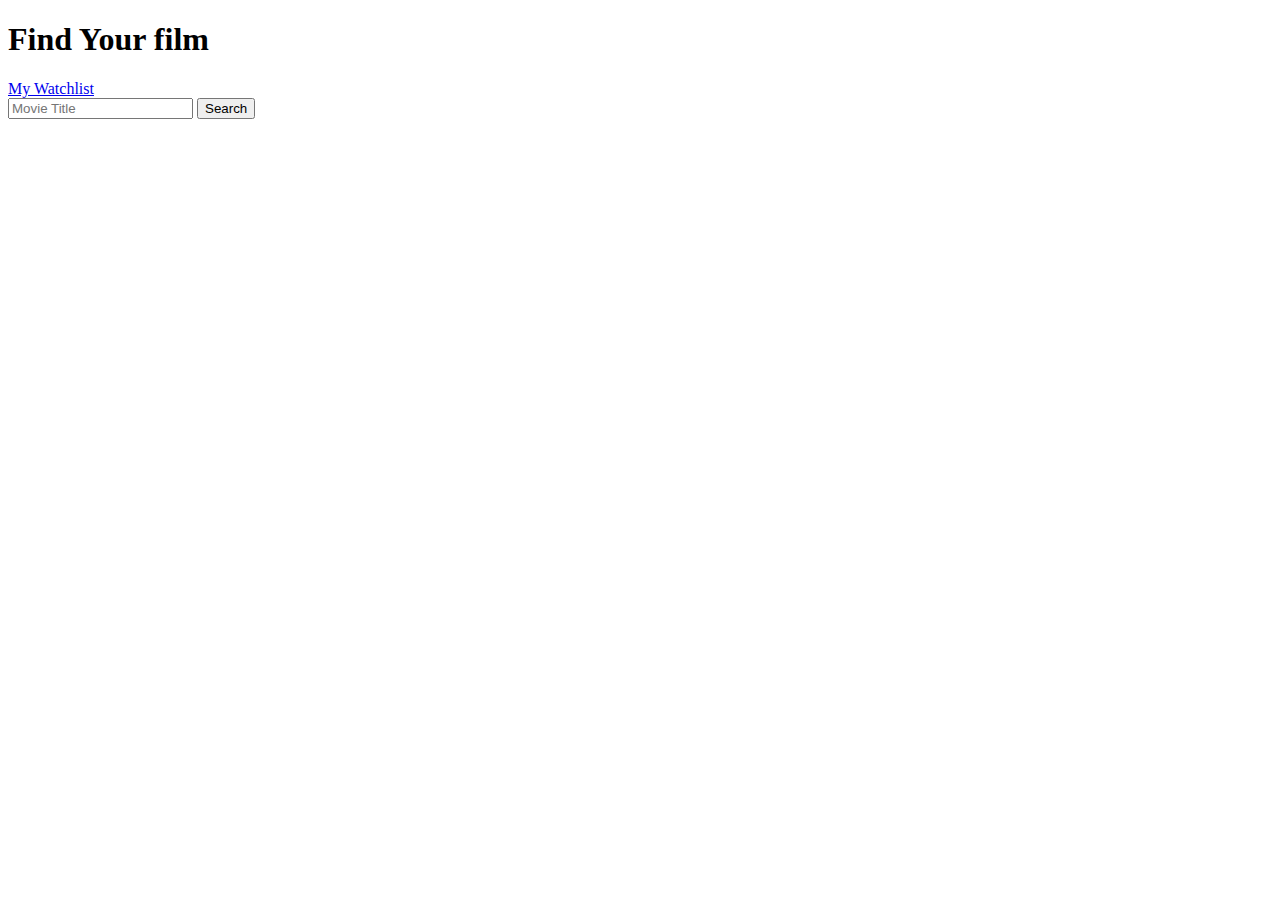
==== index.html @ bd1b6588 "Add SASS and BEM classes" ====
<!DOCTYPE html>
<html lang="en">
  <head>
    <meta charset="UTF-8">
    <meta name="viewport" content="width=device-width, initial-scale=1.0">
    <meta http-equiv="X-UA-Compatible" content="ie=edge">
    <title>HTML 5 Boilerplate</title>
    <link rel="stylesheet" href="style.css">
  </head>
  <body>
    <header class="navigation">
        <h1 class="navigation__title">Find Your film</h1>
        <a href="watchlist.html" class="navigation__link">My Watchlist</a>
        <form class="navigation__form">
          <input type="text" placeholder="Movie Title" class="navigation__input">
          <button class="navigation__button">Search</button>
      </form>
    </header>
    <main>
        <div id="movie-list"></div>
    </main>
	<script href="index.js"></script>
  </body>
</html>
---- style.css ----
/*# sourceMappingURL=style.css.map */
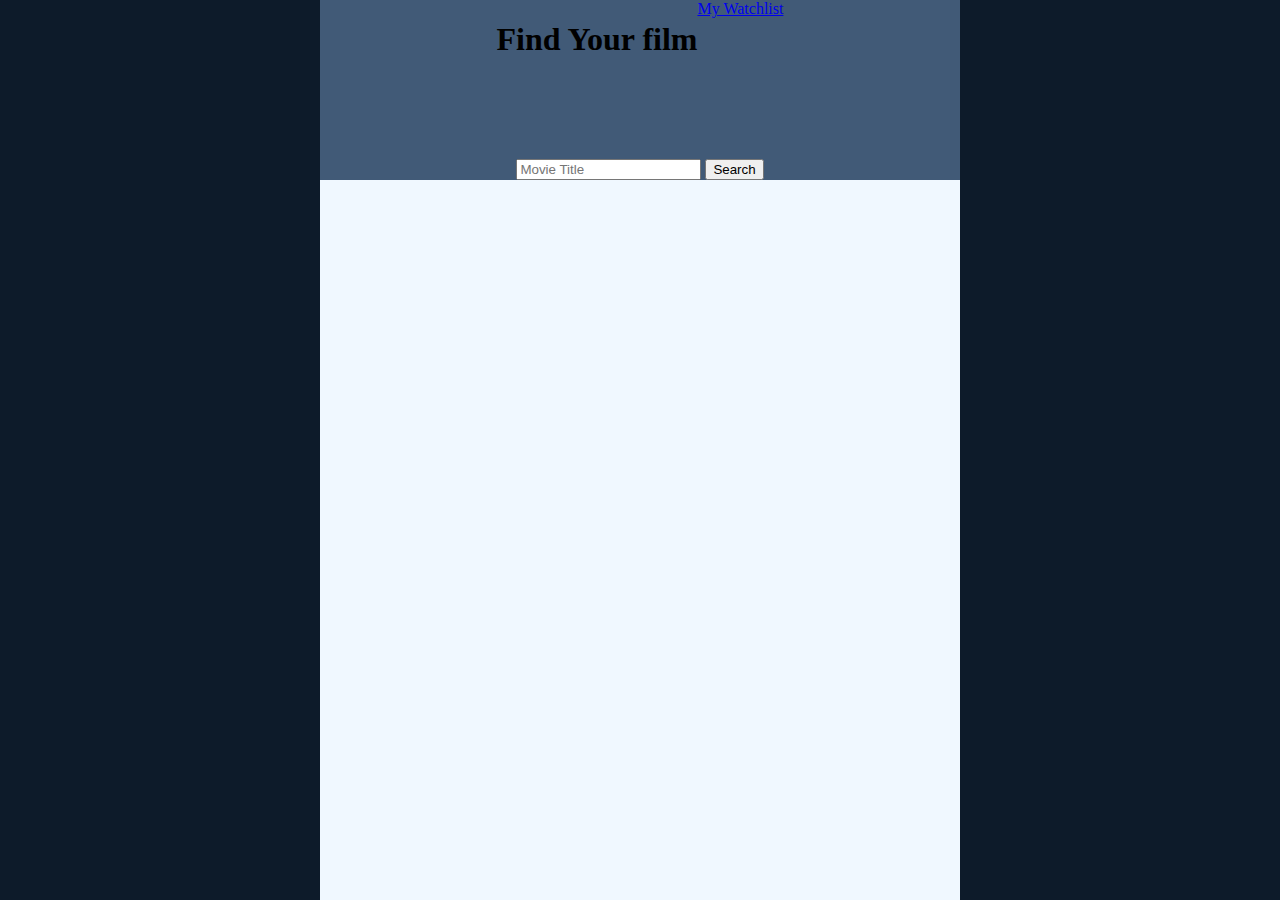
==== commit 56643667: "Add basic styling" ====
--- a/index.html
+++ b/index.html
@@ -9,15 +9,17 @@
   </head>
   <body>
     <header class="navigation">
+      <div class="navigation__container">
         <h1 class="navigation__title">Find Your film</h1>
         <a href="watchlist.html" class="navigation__link">My Watchlist</a>
-        <form class="navigation__form">
-          <input type="text" placeholder="Movie Title" class="navigation__input">
-          <button class="navigation__button">Search</button>
+      </div>
+      <form class="navigation__form">
+        <input type="text" placeholder="Movie Title" class="navigation__input" id="movie-input-el">
+        <button class="navigation__button" id="search__btn--el">Search</button>
       </form>
     </header>
-    <main>
-        <div id="movie-list"></div>
+    <main class="movie-container">
+        <div class="movie-container__item" id="movie-list"></div>
     </main>
 	<script href="index.js"></script>
   </body>
--- a/style.css
+++ b/style.css
@@ -1 +1,31 @@
-/*# sourceMappingURL=style.css.map */+body {
+  margin: 0;
+  padding: 0;
+  background: #0d1b2a;
+}
+
+.navigation {
+  width: 50%;
+  height: 20vh;
+  margin: 0 auto;
+  background: #415a77;
+  display: flex;
+  flex-direction: column;
+  justify-content: space-between;
+  align-items: center;
+}
+.navigation__container {
+  display: flex;
+  justify-content: flex-end;
+}
+
+.movie-container {
+  height: 80vh;
+  width: 50%;
+  margin: 0 auto;
+  background-color: aliceblue;
+  display: flex;
+  flex-direction: column;
+  justify-content: center;
+  align-items: center;
+}/*# sourceMappingURL=style.css.map */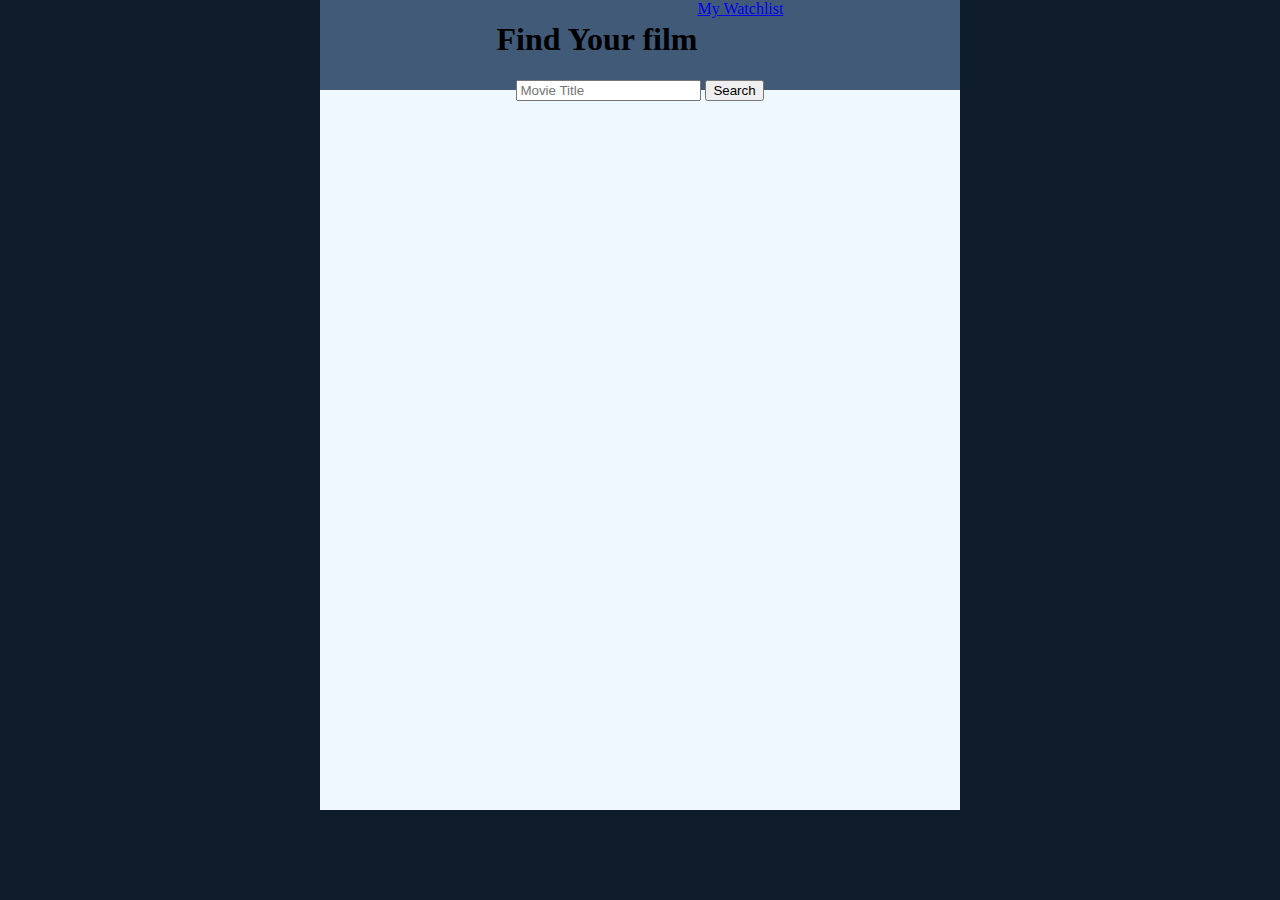
==== commit a5c2a5f3: "Remove Sass files, add additional css and js" ====
--- a/index.html
+++ b/index.html
@@ -6,6 +6,7 @@
     <meta http-equiv="X-UA-Compatible" content="ie=edge">
     <title>HTML 5 Boilerplate</title>
     <link rel="stylesheet" href="style.css">
+
   </head>
   <body>
     <header class="navigation">
@@ -13,14 +14,14 @@
         <h1 class="navigation__title">Find Your film</h1>
         <a href="watchlist.html" class="navigation__link">My Watchlist</a>
       </div>
-      <form class="navigation__form">
+      <form class="navigation__form" id="movie-form">
         <input type="text" placeholder="Movie Title" class="navigation__input" id="movie-input-el">
-        <button class="navigation__button" id="search__btn--el">Search</button>
+        <button type="submit" class="navigation__button" id="search__btn--el">Search</button>
       </form>
     </header>
-    <main class="movie-container">
-        <div class="movie-container__item" id="movie-list"></div>
+    <main class="movies">
+        <div class="movies__container" id="movie-list"></div>
     </main>
-	<script href="index.js"></script>
+	<script src="index.js"></script>
   </body>
 </html>--- a/style.css
+++ b/style.css
@@ -6,7 +6,7 @@
 
 .navigation {
   width: 50%;
-  height: 20vh;
+  height: 10vh;
   margin: 0 auto;
   background: #415a77;
   display: flex;
@@ -19,7 +19,7 @@
   justify-content: flex-end;
 }
 
-.movie-container {
+.movies {
   height: 80vh;
   width: 50%;
   margin: 0 auto;
@@ -28,4 +28,46 @@
   flex-direction: column;
   justify-content: center;
   align-items: center;
-}/*# sourceMappingURL=style.css.map */+}
+
+.movies__container {
+  overflow: auto;
+  height: 100%;
+  width: 100%;
+  padding: 1rem 0 0 1rem;
+}
+
+.movies__inner--container {
+  display: flex;
+  justify-content: space-evenly;
+}
+
+.movies__container--header {
+  display: flex;
+  justify-content: space-around;
+}
+
+.movies__container--info {
+  display: flex;
+  flex-direction: column;
+  align-items: start;
+  border-bottom: 1px solid black;
+  margin-bottom: 2rem;
+}
+
+.movies__container--list {
+  display: flex;
+  justify-content: space-between;
+}
+
+.movies__button {
+  border: none;
+  background-color: aliceblue;
+  cursor: pointer;
+}
+.movies__button:hover {
+  text-shadow: 1px 1px #0d1b2a;
+}
+.movies__button:active {
+
+}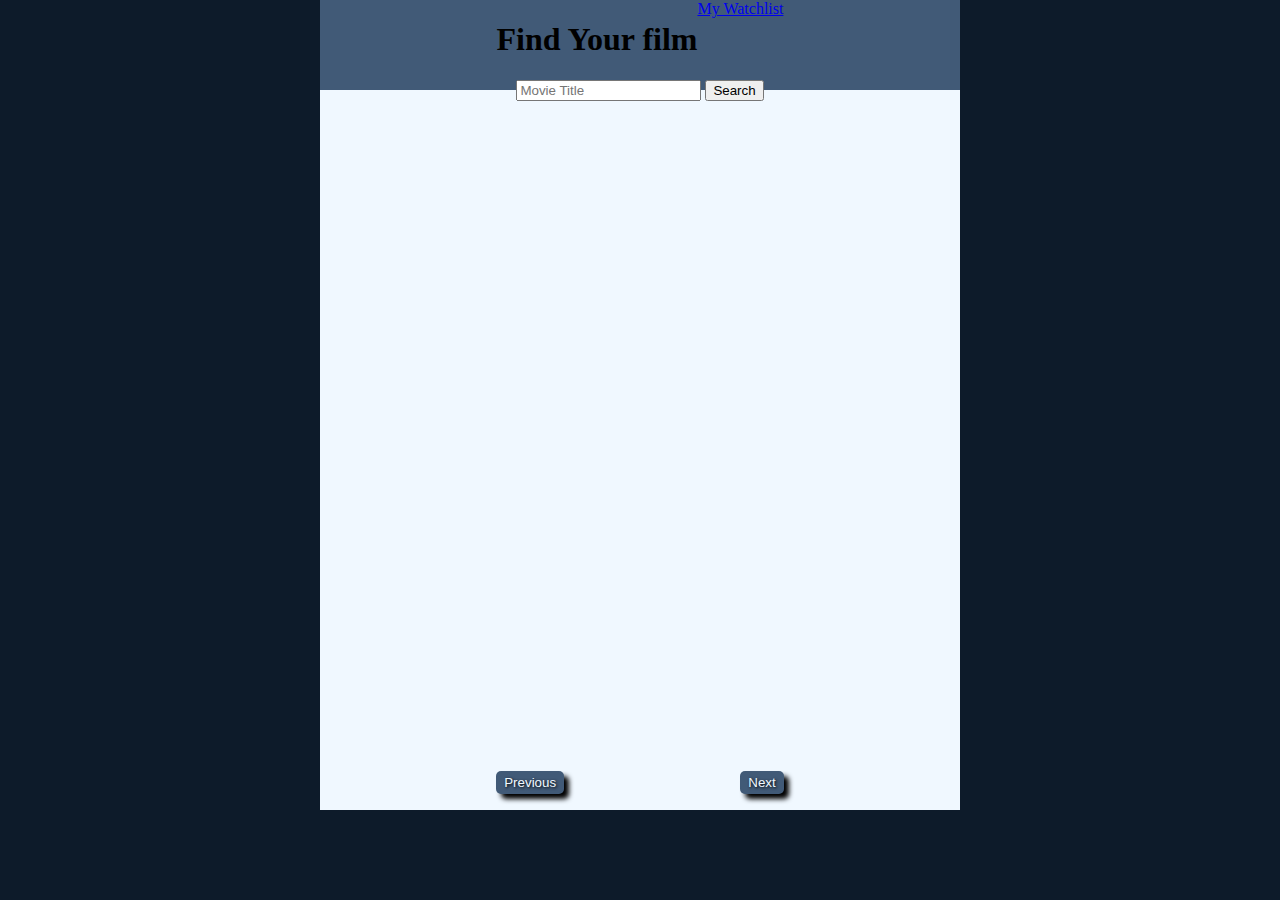
==== commit b0623c7d: "add additional buttons for paging data" ====
--- a/index.html
+++ b/index.html
@@ -21,6 +21,10 @@
     </header>
     <main class="movies">
         <div class="movies__container" id="movie-list"></div>
+        <div  class="movies__navigation">
+          <button class="movies__navigation--button button" id="previous__btn--el">Previous</button>
+          <button class="movies__navigation--button button" id="next__btn--el">Next</button>
+        </div>
     </main>
 	<script src="index.js"></script>
   </body>
--- a/style.css
+++ b/style.css
@@ -70,4 +70,26 @@
 }
 .movies__button:active {
 
+}
+
+.movies__navigation {
+  width: 100%;
+  display: flex;
+  justify-content: space-evenly;
+  margin-bottom: 1rem;
+}
+
+.movies__navigation--button {
+  padding: 0.25rem 0.5rem;
+  background-color: #415a77;
+  border: none;
+  border-radius: 5px;
+  box-shadow: 5px 5px 5px black;
+  color: aliceblue;
+  text-shadow: 1px 1px 3px black;
+}
+
+.button:active {
+  box-shadow: 0 5px #666;
+  transform: translateY(4px);
 }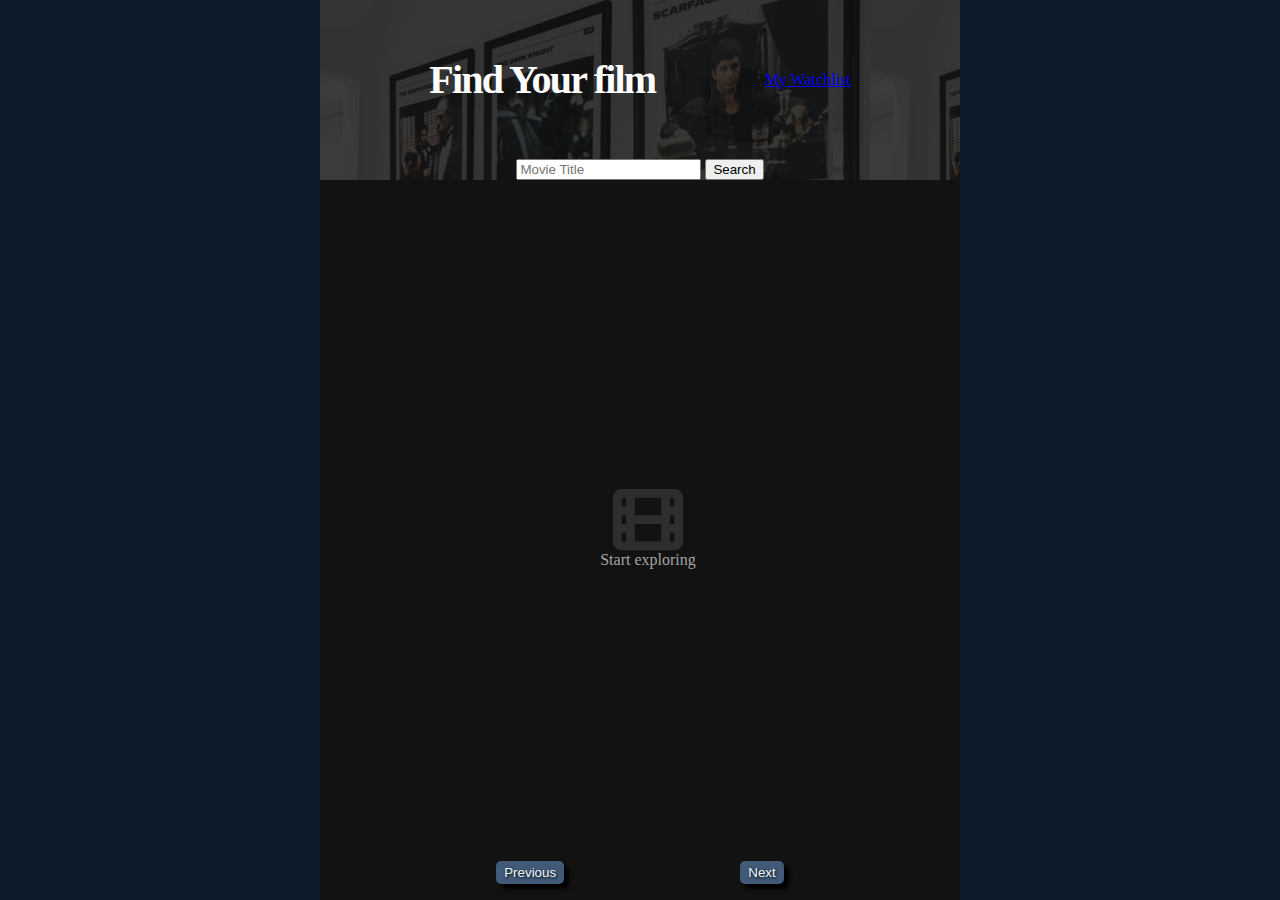
==== commit 7e2f9fb8: "Add css for header and images" ====
--- a/index.html
+++ b/index.html
@@ -20,7 +20,11 @@
       </form>
     </header>
     <main class="movies">
-        <div class="movies__container" id="movie-list"></div>
+        <div class="movies__container" id="movie-list">
+          <image src="./icons/Movie-Icon.png" alt="image of movie reel" id="movies__container--image">
+          </image>
+          <p>Start exploring</p>
+        </div>
         <div  class="movies__navigation">
           <button class="movies__navigation--button button" id="previous__btn--el">Previous</button>
           <button class="movies__navigation--button button" id="next__btn--el">Next</button>
--- a/style.css
+++ b/style.css
@@ -1,29 +1,64 @@
+html {
+  --main__background-color: #121212;
+  --secoundar__background-color: #0d1b2a;
+  --header-color: #FFFFFF;
+  --main__text-color: #E5E7EB;
+  --secoundary__text-color: #A5A5A5;
+  --button__color: #415a77;
+}
+
 body {
   margin: 0;
   padding: 0;
-  background: #0d1b2a;
+  background: var(--secoundar__background-color);
+  
 }
 
+p {
+  color: var(--secoundary__text-color);
+  margin: 0;
+}
+
+/* --------------NAVIGATION----------------- */
 .navigation {
   width: 50%;
-  height: 10vh;
+  height: 20vh;
   margin: 0 auto;
-  background: #415a77;
+  background-image: url("./icons/background-image.png");
+  background-color: var(--main__background-color);
+  color: var(--header-color);
   display: flex;
   flex-direction: column;
   justify-content: space-between;
   align-items: center;
 }
 .navigation__container {
+  width: 100%;
+  height: 100%;
   display: flex;
-  justify-content: flex-end;
+  justify-content: space-evenly;
+  align-items: center;
+  
 }
 
+.navigation__title{
+  color: var(--header-color);
+  font-size: 2.5em;
+  letter-spacing: -0.045em;
+}
+
+.navigation__link:visited  {
+  color: var(--header-color)
+}
+
+
+/* ----------------MOVIE LIST------------------ */
 .movies {
   height: 80vh;
   width: 50%;
   margin: 0 auto;
-  background-color: aliceblue;
+  background-color: var(--main__background-color);
+  color: var(--main__text-color);
   display: flex;
   flex-direction: column;
   justify-content: center;
@@ -35,6 +70,10 @@
   height: 100%;
   width: 100%;
   padding: 1rem 0 0 1rem;
+  display: flex;
+  flex-direction: column;
+  justify-content: center;
+  align-items: center;
 }
 
 .movies__inner--container {
@@ -72,6 +111,8 @@
 
 }
 
+
+/* --------------------PAGE NAVIGATION---------------------- */
 .movies__navigation {
   width: 100%;
   display: flex;
@@ -90,6 +131,6 @@
 }
 
 .button:active {
-  box-shadow: 0 5px #666;
+  box-shadow: 1px 1px 5px var(--secoundar__background-color);
   transform: translateY(4px);
 }